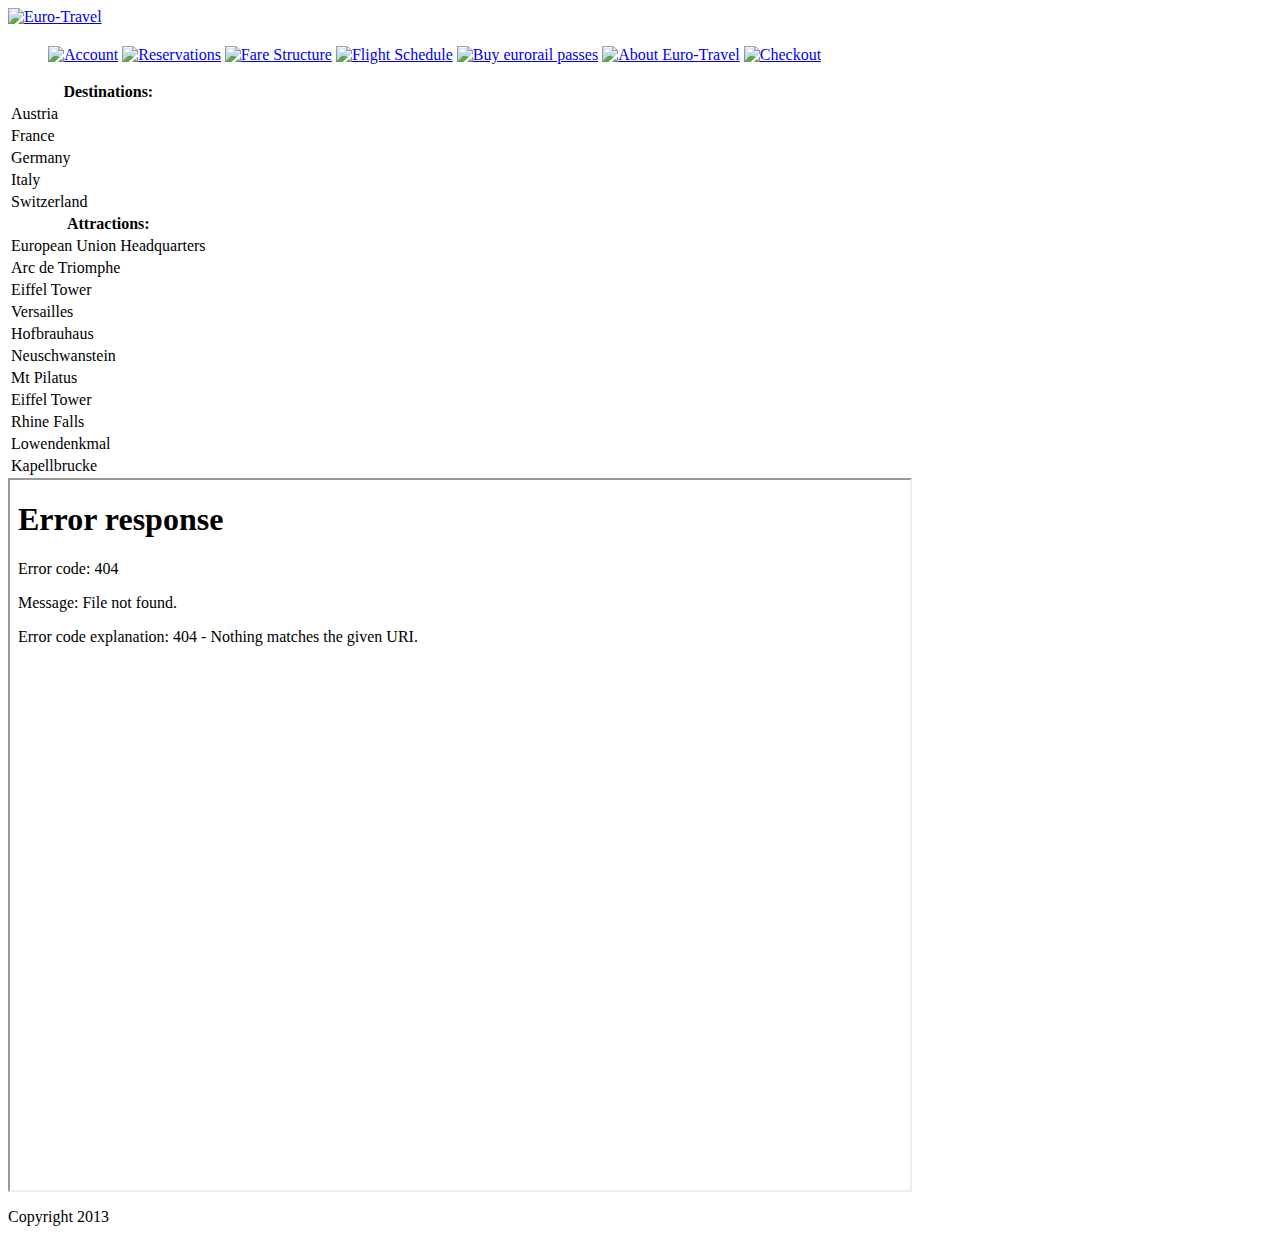
==== Index.html @ c81fdd48 "Update Index.html" ====
<!DOCTYPE html PUBLIC "-//W3C//DTD XHTML 1.0 Transitional//EN" "http://www.w3.org/TR/xhtml1/DTD/xhtml1-transitional.dtd">
<html dir="ltr" xmlns="http://www.w3.org/1999/xhtml">

<head>
<title>Euro-Travel</title>
<meta content="text/html; charset=utf-8" http-equiv="Content-Type" />
<link href="../Stylesheets/style.css" rel="stylesheet" type="text/css" />
</head>

<body>

<div id="masthead">
	<div id="logo">
	<a href="index.html"> <img src="../Images/logo_main.jpg" alt="Euro-Travel" /></a>
	</div>
	<div id="header"><h2></h2>
	</div>
</div>

    <script type="text/javascript">
	<!--
	function iframeSource(iframe1,href)
		{
			document.getElementById(iframe1).setAttribute('src', href);
		}
	-->
	</script>
    
<div id="menu_container">
	<ul id="top_col">
    
        <a href="Create_Account.html" onClick="iframeSource('iframe1', this.href); return false"><img src="../Images/Account.jpg" alt="Account" /></a>
	<a href="Reservation.html" onClick="iframeSource('iframe1', this.href); return false"><img src="../Images/Reservations.jpg" alt="Reservations" /></a>
	<a href="Fare_Structure.html"  onClick="iframeSource('iframe1', this.href); return false"><img src="../Images/Fare structure information.jpg" alt="Fare Structure" /></a>
	<a href="Flight_Schedule.html" onClick="iframeSource('iframe1', this.href); return false"><img src="../Images/Flight_Schedule.jpg" alt="Flight Schedule" /></a>
	<a href="EuroRail.html" onClick="iframeSource('iframe1', this.href); return false"><img src="../Images/Eurorailpasses.jpg" alt="Buy eurorail passes" /></a>
	<a href="About.html" onClick="iframeSource('iframe1', this.href); return false"><img src="../Images/About.jpg" alt="About Euro-Travel" /></a>
	<a href="Checkout.html" onClick="iframeSource('iframe1', this.href); return false"><img src="../Images/Checkout.jpg" alt="Checkout" /></a>
	</ul>
	
    <div id="right_col">
    
    <div id="table">
   	<table>
   	<tr>
    
    <div id="th">
    <th><b>Destinations:</b></th>
    </div>
    
    <tr>
    <td class="destination">Austria</td></tr>
    <tr>
    <td class="destination">France</td></tr>
    <tr>
    <td class="destination">Germany</td></tr>
    <tr>
    <td class="destination">Italy</td></tr>
    <tr>
    <td class="destination">Switzerland</td></tr>
    
    <tr>
    
    <div id="th">
	<th><b>Attractions:</b></th>
    </div>
    
    <tr>
    <td class="sites">European Union Headquarters</td></tr>
	<tr>
    <td class="sites">Arc de Triomphe</td></tr>
    <tr>
    <td class="sites">Eiffel Tower</td></tr>
    <tr>
    <td class="sites">Versailles</td></tr>
    <tr>
    <td class="sites">Hofbrauhaus</td></tr>
    <tr>
	<td class="sites">Neuschwanstein</td></tr>
	<tr>
    <td class="sites">Mt Pilatus</td></tr>
    <tr>
    <td class="sites">Eiffel Tower</td></tr>
    <tr>
    <td class="sites">Rhine Falls</td></tr>
    <tr>
    <td class="sites">Lowendenkmal</td></tr>
    <tr>
    <td class="sites">Kapellbrucke</td></tr>
    </table>
    </div>
    </div>
	
    <div id="page_content">
    <iframe id="iframe1" src="home_page.html" width="900" height="710" frameborder="1"></iframe>
	</div>
</div>

<div id="footer">
<p>Copyright 2013</p>
</div>
</body>
</html>
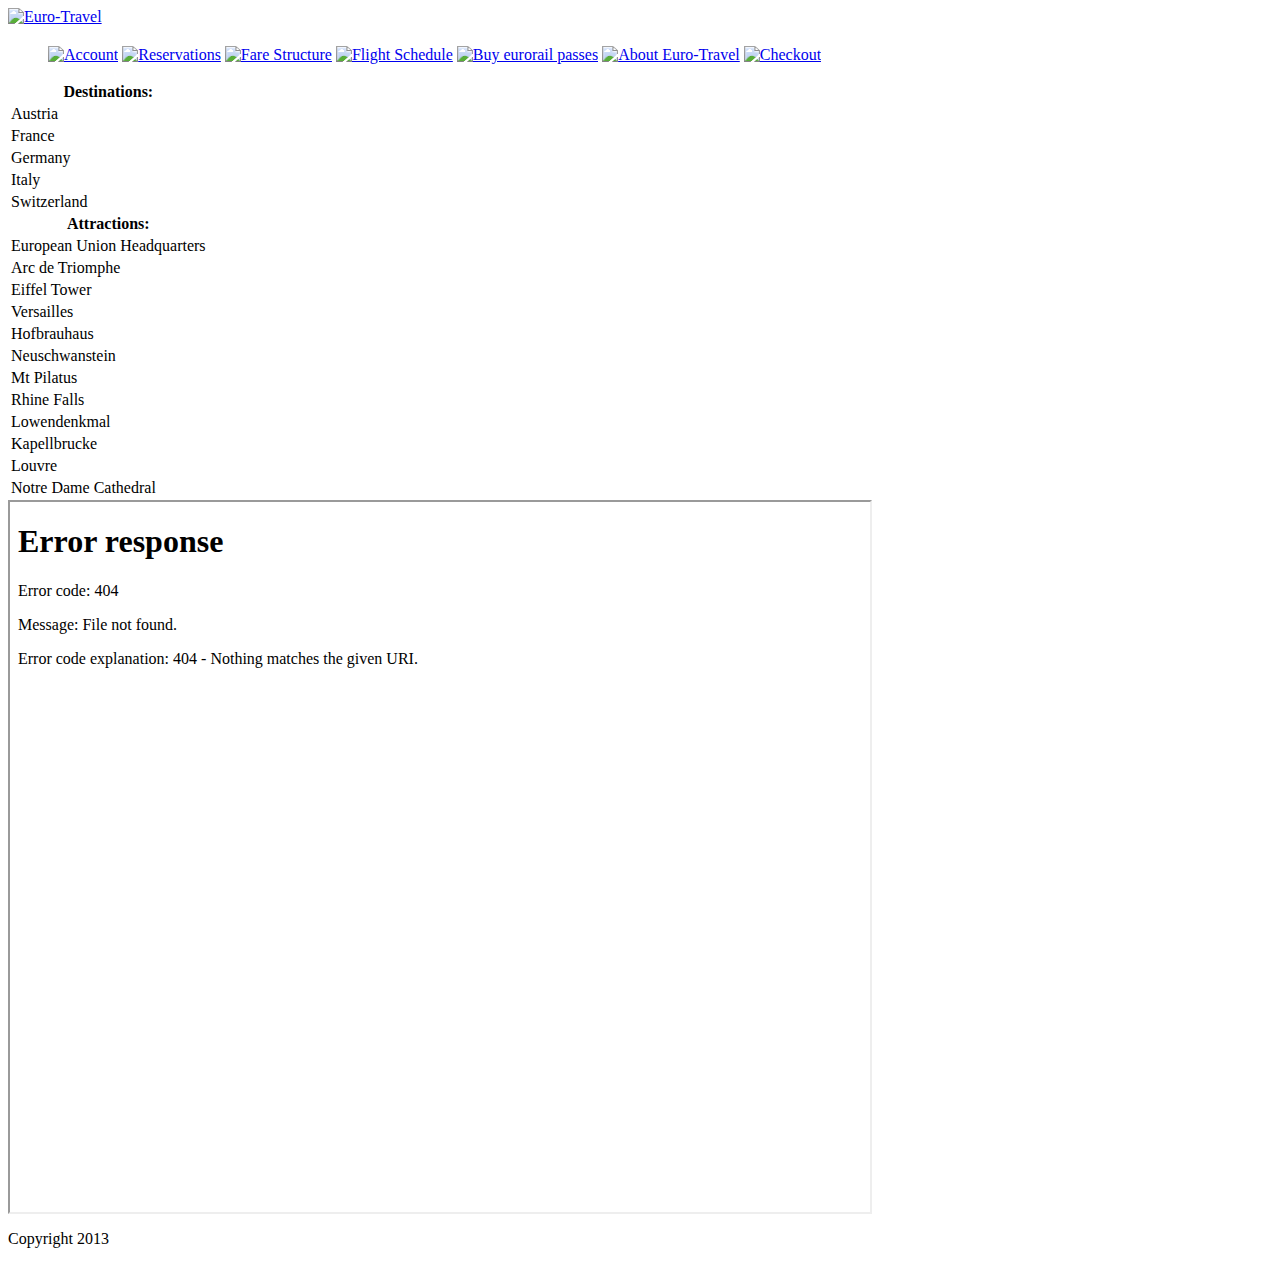
==== commit 3f23c7b9: "added login system, changed fare structure .jpg" ====
--- a/Index.html
+++ b/Index.html
@@ -29,7 +29,7 @@
 <div id="menu_container">
 	<ul id="top_col">
     
-        <a href="Create_Account.html" onClick="iframeSource('iframe1', this.href); return false"><img src="../Images/Account.jpg" alt="Account" /></a>
+        <a href="http://localhost/account.php" onClick="iframeSource('iframe1', this.href); return false"><img src="../Images/Account.jpg" alt="Account" /></a>
 	<a href="Reservation.html" onClick="iframeSource('iframe1', this.href); return false"><img src="../Images/Reservations.jpg" alt="Reservations" /></a>
 	<a href="Fare_Structure.html"  onClick="iframeSource('iframe1', this.href); return false"><img src="../Images/Fare structure information.jpg" alt="Fare Structure" /></a>
 	<a href="Flight_Schedule.html" onClick="iframeSource('iframe1', this.href); return false"><img src="../Images/Flight_Schedule.jpg" alt="Flight Schedule" /></a>
@@ -80,19 +80,21 @@
 	<tr>
     <td class="sites">Mt Pilatus</td></tr>
     <tr>
-    <td class="sites">Eiffel Tower</td></tr>
-    <tr>
     <td class="sites">Rhine Falls</td></tr>
     <tr>
     <td class="sites">Lowendenkmal</td></tr>
     <tr>
     <td class="sites">Kapellbrucke</td></tr>
+    <tr>
+    <td class="sites">Louvre</td></tr>
+    <tr>
+    <td class="sites">Notre Dame Cathedral</td></tr>
     </table>
     </div>
     </div>
 	
     <div id="page_content">
-    <iframe id="iframe1" src="home_page.html" width="900" height="710" frameborder="1"></iframe>
+    <iframe id="iframe1" src="home_page.html" width="860" height="710" frameborder="1"></iframe>
 	</div>
 </div>
 
